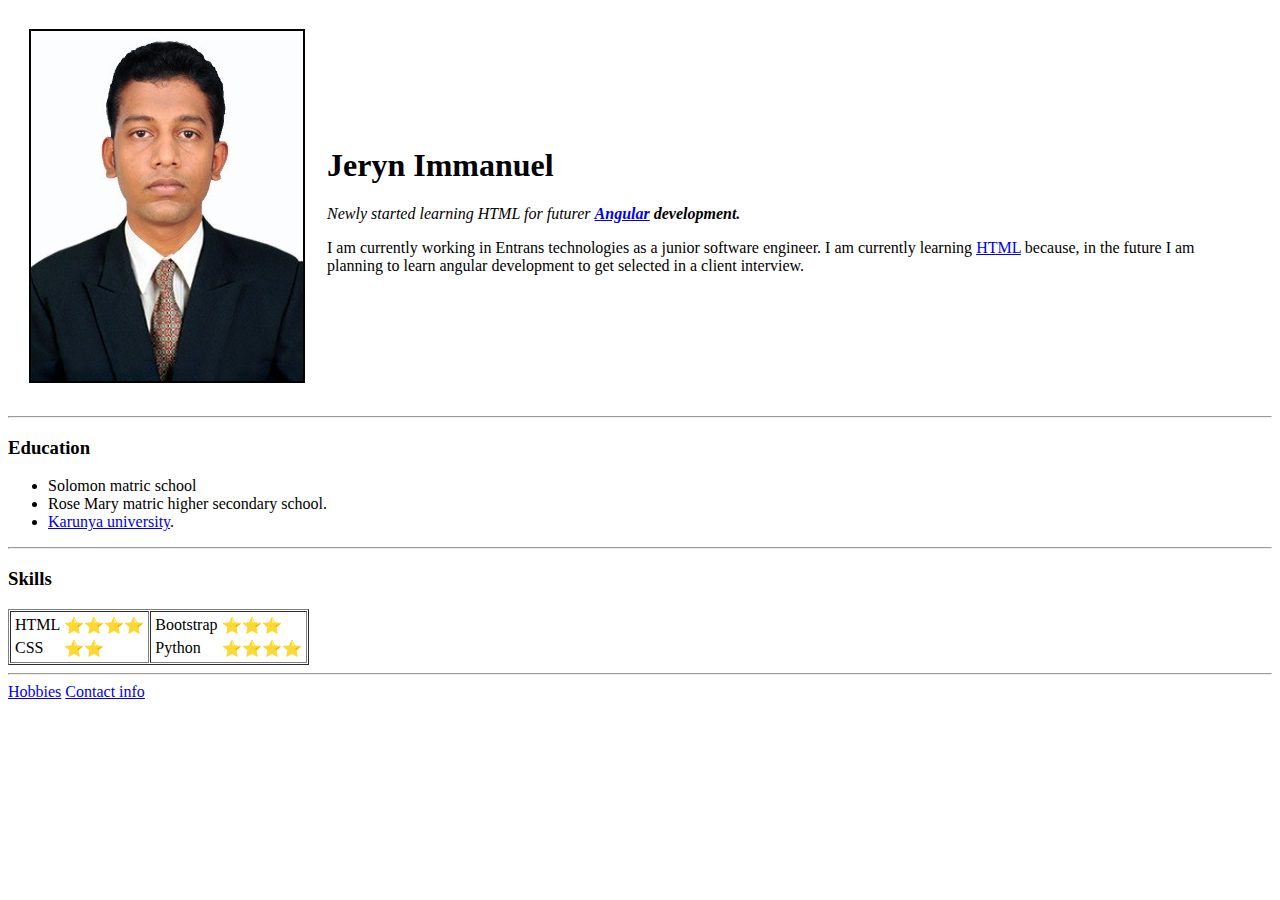
==== index.html @ ed21e3ef "Initial commit" ====
<!DOCTYPE html>
<html lang="en" dir="ltr">

<head>
  <meta charset="utf-8">
  <title>HTML personal website</title>
</head>

<body>
  <table cellspacing="20">
    <tbody>
      <tr>
        <td><img src="image\image.jpg" alt="Jeryn profile picture">
        </td>
        <td>
          <h1>Jeryn Immanuel</h1>
          <p><em>Newly started learning HTML for futurer <strong><a
                  href="https://www.google.com/url?sa=t&rct=j&q=&esrc=s&source=web&cd=&cad=rja&uact=8&ved=2ahUKEwjD2-KC4ev5AhUth-YKHVmsABwQFnoECAQQAQ&url=https%3A%2F%2Fen.wikipedia.org%2Fwiki%2FAngular_(web_framework)&usg=AOvVaw1sXdgfi05HJNgmiiZcKO5R">Angular</a>
                development.</strong></em></p>
          <p>I am currently working in Entrans technologies as a junior software engineer. I am currently learning <a
              href="https://www.google.com/url?sa=t&rct=j&q=&esrc=s&source=web&cd=&cad=rja&uact=8&ved=2ahUKEwjO88Ke4ev5AhU1BbcAHQNECdUQFnoECAsQAQ&url=https%3A%2F%2Fen.wikipedia.org%2Fwiki%2FHTML&usg=AOvVaw2gzluefsF-H7bfUJ9qJGae">HTML</a> because, in
            the future I am planning to learn angular development to get selected in a client interview.</p>
        </td>
      </tr>
    </tbody>
  </table>

  <hr>
  <h3>Education</h3>
  <ul>
    <li>Solomon matric school</li>
    <li>Rose Mary matric higher secondary school.</li>
    <li><a
        href="https://www.google.com/url?sa=t&rct=j&q=&esrc=s&source=web&cd=&cad=rja&uact=8&ved=2ahUKEwj17ZfV4Ov5AhXv4TgGHUJWAi8QFnoECAYQAQ&url=https%3A%2F%2Fen.wikipedia.org%2Fwiki%2FKarunya_Institute_of_Technology_and_Sciences&usg=AOvVaw3HPW52Z9ZYNe0Us_g3nWuY">Karunya
        university</a>.</li>
  </ul>
  <hr>
  <h3>Skills</h3>
  <table cellspacing = "1" border="1">
    <tr>
      <td>
        <table>
          <tr>
            <td>HTML</td>
            <td>⭐⭐⭐⭐</td>
          </tr>
          <tr>
            <td>CSS</td>
            <td>⭐⭐</td>
          </tr>
        </table>
      </td>
      <td>
        <table>
          <tr>
            <td>Bootstrap</td>
            <td>⭐⭐⭐</td>
          </tr>
          <tr>
            <td>Python</td>
            <td>⭐⭐⭐⭐</td>
          </tr>
        </table>
      </td>
    </tr>
  </table>
  <hr>
  <a href="hobbies.HTML">Hobbies</a> <a href="contacts.html">Contact info</a>

</body>

</html>
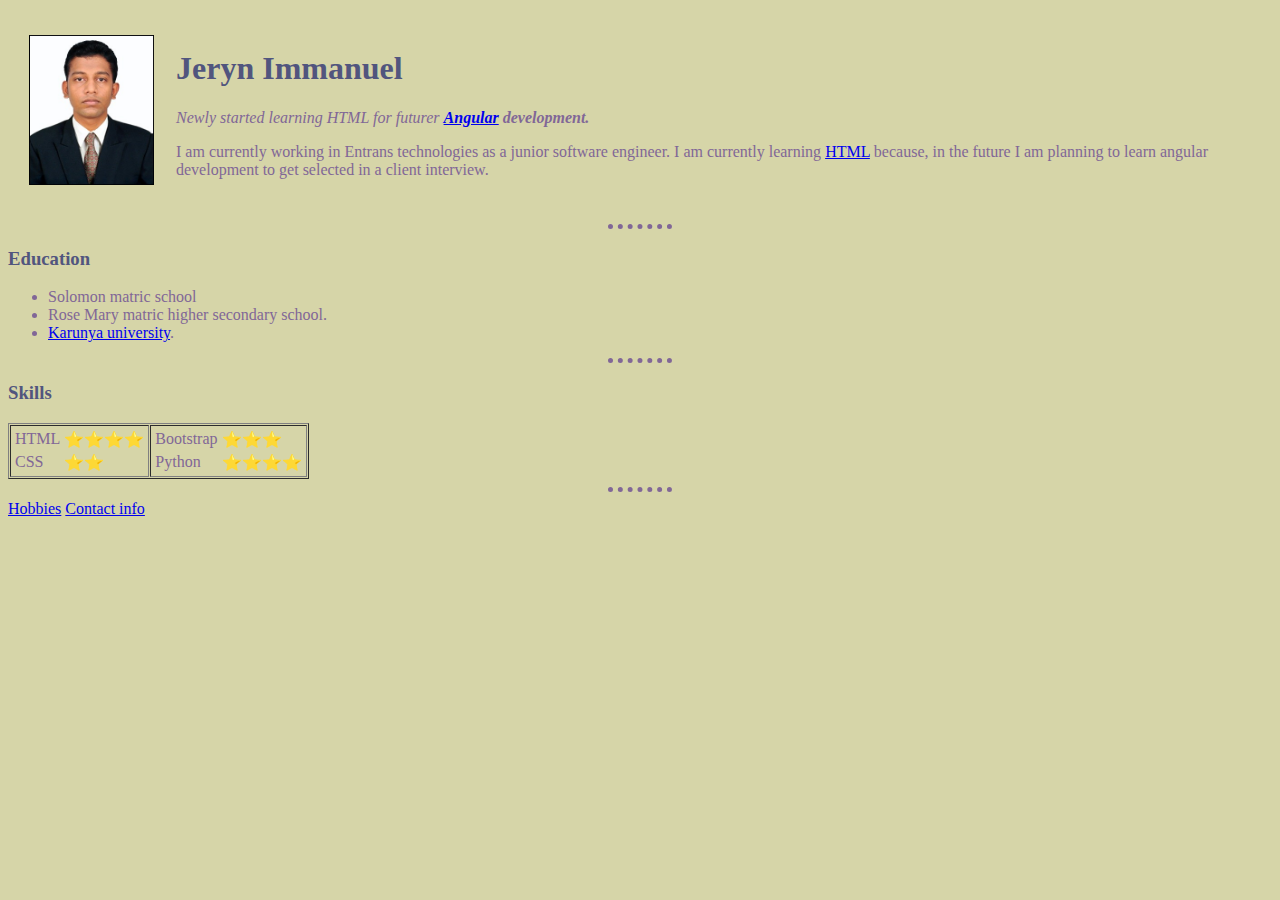
==== commit 79c5278b: "Basic css file created and some basic styles implemented." ====
--- a/index.html
+++ b/index.html
@@ -1,9 +1,16 @@
 <!DOCTYPE html>
 <html lang="en" dir="ltr">
+<!--
+#F9F2ED
+#3AB0FF
+#FFB562
+#F87474
+-->
 
 <head>
   <meta charset="utf-8">
   <title>HTML personal website</title>
+  <link rel="stylesheet" href="css/styles.css">
 </head>
 
 <body>
@@ -36,7 +43,7 @@
   </ul>
   <hr>
   <h3>Skills</h3>
-  <table cellspacing = "1" border="1">
+  <table cellspacing="1" border="1">
     <tr>
       <td>
         <table>
@@ -65,7 +72,7 @@
     </tr>
   </table>
   <hr>
-  <a href="hobbies.HTML">Hobbies</a> <a href="contacts.html">Contact info</a>
+  <a href="hobbies.html">Hobbies</a> <a href="contacts.html">Contact info</a>
 
 </body>
 
--- a/css/styles.css
+++ b/css/styles.css
@@ -0,0 +1,26 @@
+body {
+  background-color: #D6D5A8;
+  color: #816797;
+}
+
+hr {
+  border-style: none;
+  border-top-style: dotted;
+  border-color: #816797;
+  border-width: 5px;
+  border-spacing: 50px;
+  width: 5%;
+}
+
+img {
+  height: 150px;
+  width: 125px;
+}
+
+h1{
+  color: #51557E;
+}
+
+h3{
+  color: #51557E;
+}
